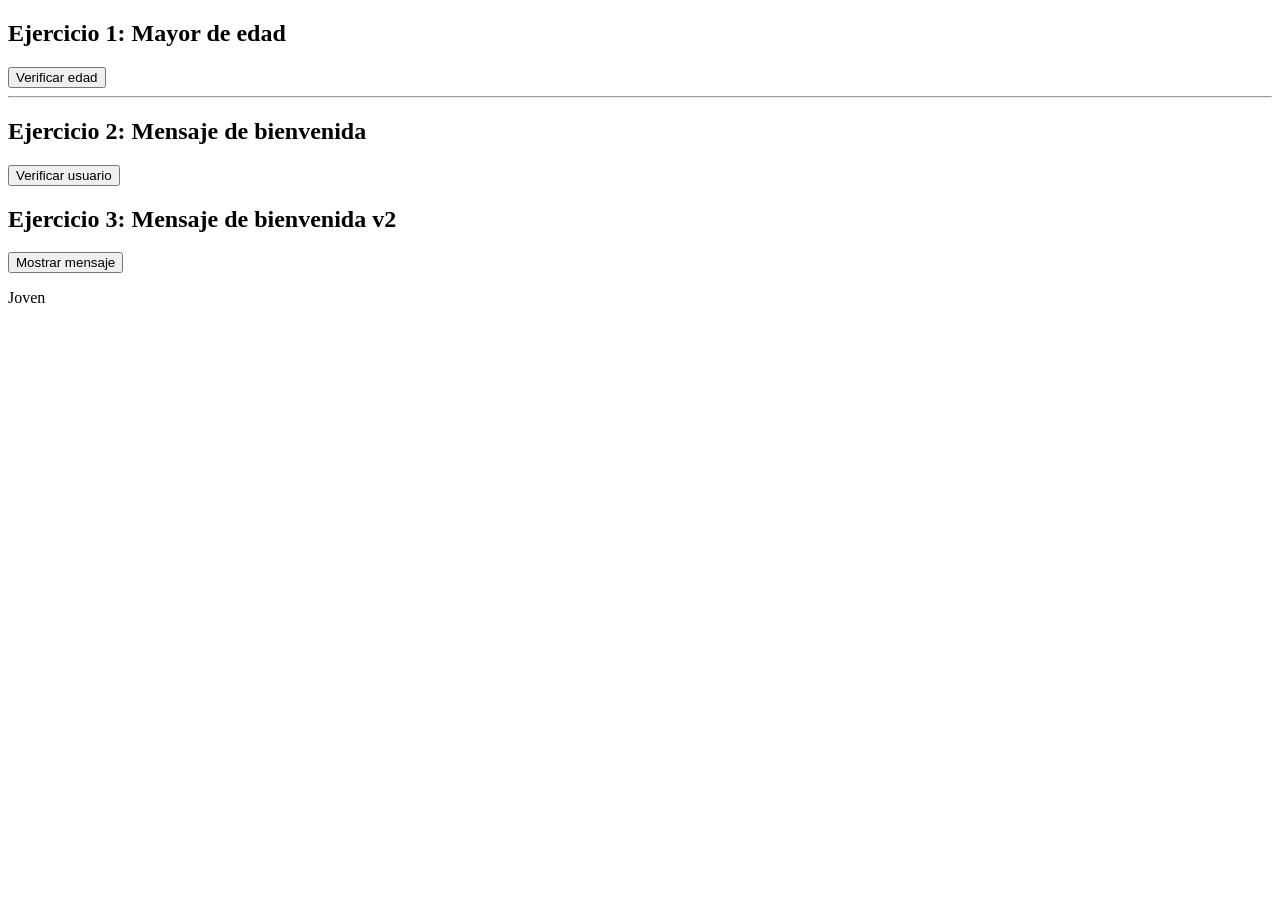
==== tp7/index.html @ f463da0b "6/8/26" ====
<!DOCTYPE html>
<html lang="en">
<head>
    <meta charset="UTF-8">
    <meta http-equiv="X-UA-Compatible" content="IE=edge">
    <meta name="viewport" content="width=device-width, initial-scale=1.0">
    <title>Document</title>
</head>
<body>
    <h2>Ejercicio 1: Mayor de edad</h2>
    <p id="parrafo1"></p>
    <button id="boton1">Verificar edad</button>

    <hr>
    <h2>Ejercicio 2: Mensaje de bienvenida</h2>
    <p id="parrafo2"></p>
    <button id="boton2">Verificar usuario</button>

    <script src="app.js"></script>

    <h2>Ejercicio 3: Mensaje de bienvenida v2</h2>

<p id="parrafo3"></p>

<button id="boton3">Mostrar mensaje</button>
<p id="mensaje"></p>

<script Ejercicio2>
  let numero = -5;
  if (numero > 0) {
    document.getElementById("mensaje").textContent = "El número es positivo";
  } else if (numero < 0) {
    document.getElementById("mensaje").textContent = "El número es negativo";
  } else {
    document.getElementById("mensaje").textContent = "El número es cero";
  }
  let edad = 25;

  if (edad >= 6 && edad <= 11) {
    document.getElementById("mensaje").textContent = "Niño";
  } else if (edad >= 12 && edad <= 18) {
    document.getElementById("mensaje").textContent = "Adolescente";
  } else if (edad >= 19 && edad <= 26) {
    document.getElementById("mensaje").textContent = "Joven";
  } else if (edad >= 27 && edad <= 59) {
    document.getElementById("mensaje").textContent = "Adulto";
  } else if (edad >= 60) {
    document.getElementById("mensaje").textContent = "Anciano";
  } else {
    document.getElementById("mensaje").textContent = "Menor de 6 años";
  }
</script>
</body>
</html>
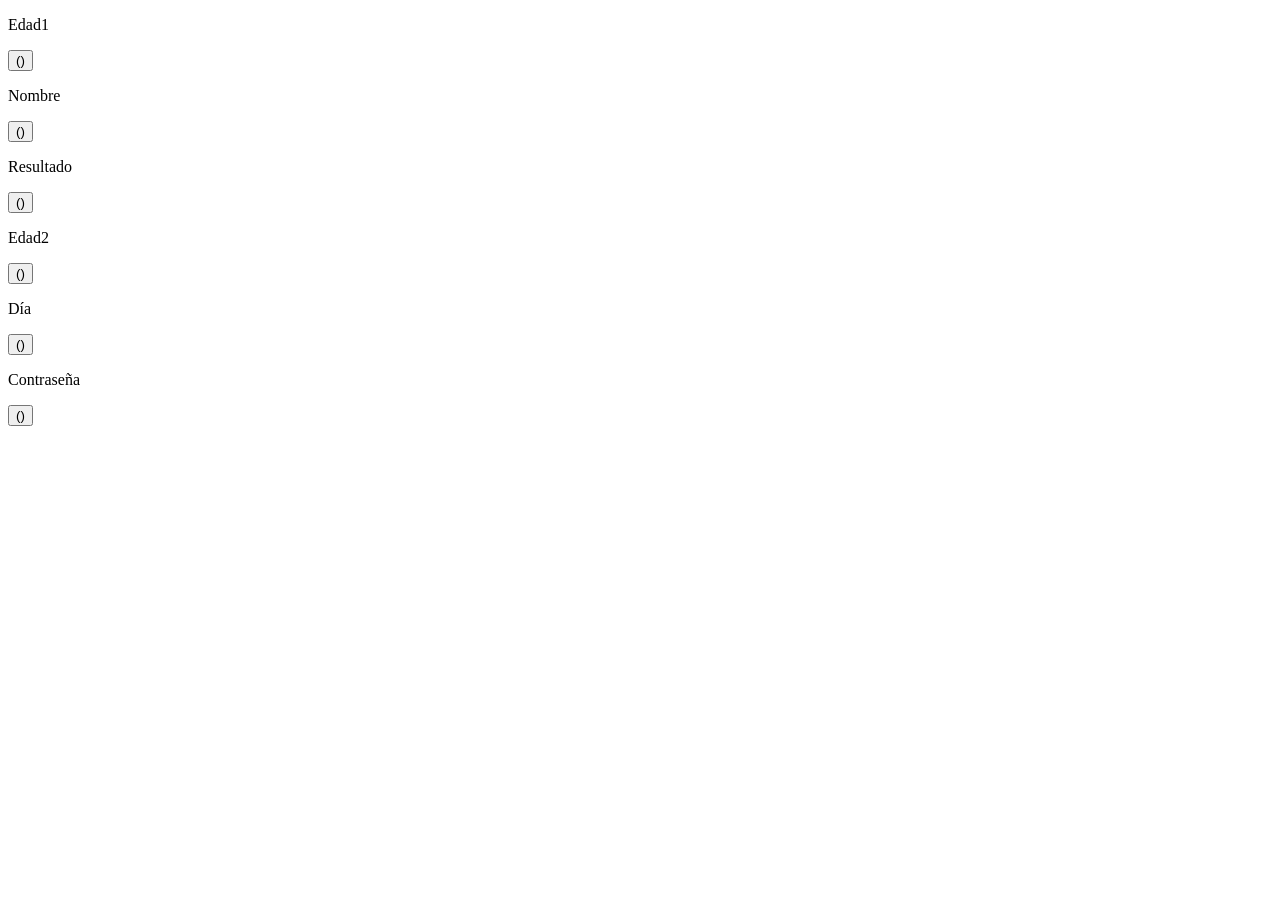
==== commit 3bf0db90: "20 de agosto" ====
--- a/tp7/index.html
+++ b/tp7/index.html
@@ -1,54 +1,38 @@
 <!DOCTYPE html>
+
+
 <html lang="en">
 <head>
     <meta charset="UTF-8">
-    <meta http-equiv="X-UA-Compatible" content="IE=edge">
     <meta name="viewport" content="width=device-width, initial-scale=1.0">
     <title>Document</title>
+    <link rel="stylesheet" href="style.css">
 </head>
 <body>
-    <h2>Ejercicio 1: Mayor de edad</h2>
-    <p id="parrafo1"></p>
-    <button id="boton1">Verificar edad</button>
 
-    <hr>
-    <h2>Ejercicio 2: Mensaje de bienvenida</h2>
-    <p id="parrafo2"></p>
-    <button id="boton2">Verificar usuario</button>
 
-    <script src="app.js"></script>
+   <p id="pedad1">Edad1</p>
+   <button id="btnedad1">()</button>
 
-    <h2>Ejercicio 3: Mensaje de bienvenida v2</h2>
 
-<p id="parrafo3"></p>
+   <p id="pnombre">Nombre</p>
+   <button id="btnnombre">()</button>
 
-<button id="boton3">Mostrar mensaje</button>
-<p id="mensaje"></p>
 
-<script Ejercicio2>
-  let numero = -5;
-  if (numero > 0) {
-    document.getElementById("mensaje").textContent = "El número es positivo";
-  } else if (numero < 0) {
-    document.getElementById("mensaje").textContent = "El número es negativo";
-  } else {
-    document.getElementById("mensaje").textContent = "El número es cero";
-  }
-  let edad = 25;
+   <p id="presultado">Resultado</p>
+   <button id="btnresultado">()</button>
 
-  if (edad >= 6 && edad <= 11) {
-    document.getElementById("mensaje").textContent = "Niño";
-  } else if (edad >= 12 && edad <= 18) {
-    document.getElementById("mensaje").textContent = "Adolescente";
-  } else if (edad >= 19 && edad <= 26) {
-    document.getElementById("mensaje").textContent = "Joven";
-  } else if (edad >= 27 && edad <= 59) {
-    document.getElementById("mensaje").textContent = "Adulto";
-  } else if (edad >= 60) {
-    document.getElementById("mensaje").textContent = "Anciano";
-  } else {
-    document.getElementById("mensaje").textContent = "Menor de 6 años";
-  }
-</script>
+
+   <p id="pedad2">Edad2</p>
+   <button id="btnedad2">()</button>
+
+
+   <p id="pdia">Día</p>
+   <button id="btndia">()</button>
+
+
+   <p id="pcontrasenia">Contraseña</p>
+   <button id="btncontrasenia">()</button>
 </body>
-</html>+<script src="app.js"></script>
+</html>
